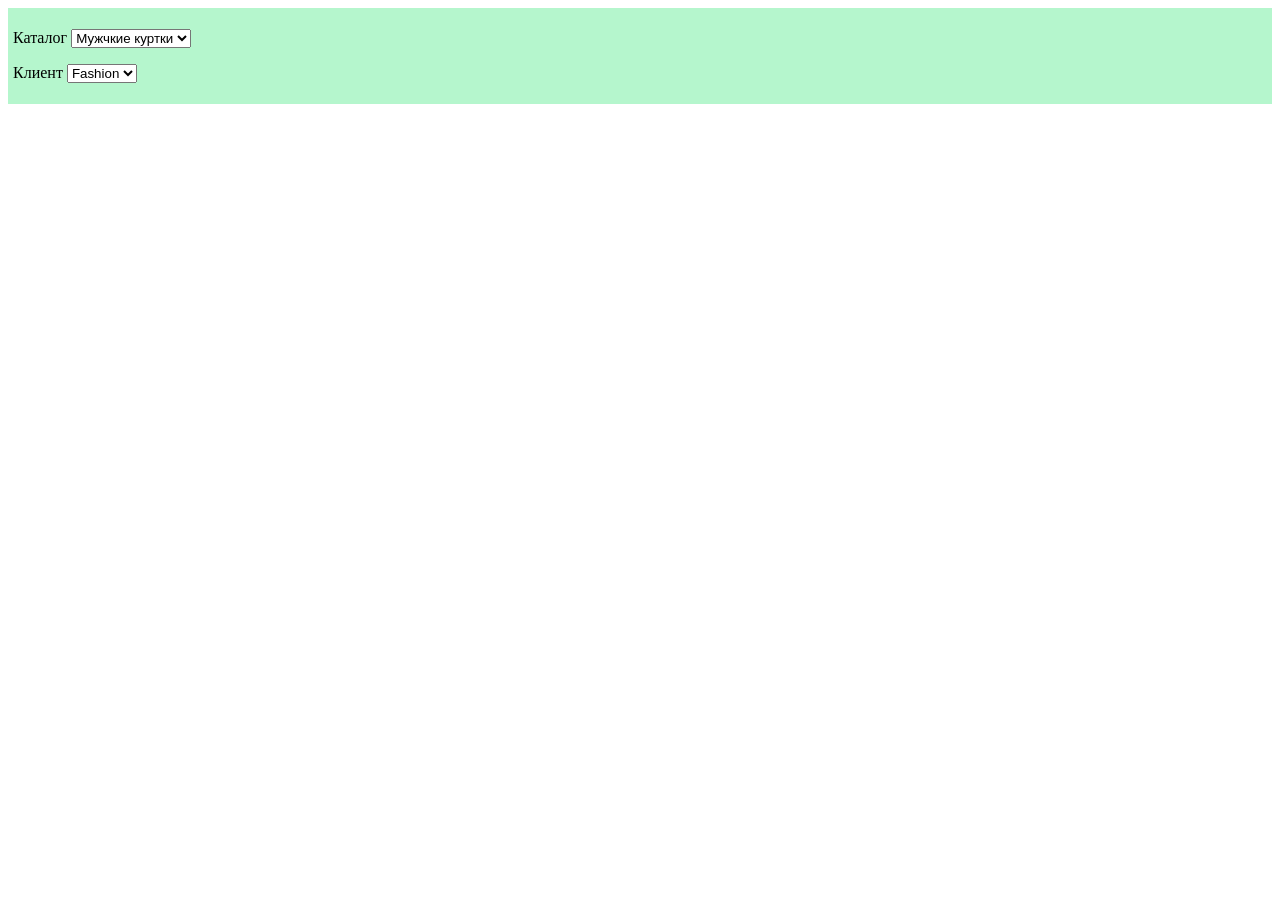
==== Html/main.html @ 445bb6b6 "feat: add catalog and client selectors" ====
<!DOCTYPE html>
<html lang="en">
<head>
    <meta charset="UTF-8">
    <meta name="viewport" content="width=device-width, initial-scale=1.0">
    <link rel="stylesheet" href="../Css/style.css">
    <title>Каталог</title>
</head>
<header>
    <div class="header">
         <p>Каталог
        <select name="catalog" id="catalog">
            <option value="men's_jacket">Мужчкие куртки</option>
            <option value="women's_jacket">Женские куртки</option>
            <option value="children's_jacket">Детские куртки</option>
        </select>
    </p>
    
    <p>Клиент
        <select name="client" id="client">
            <option value="client_Fashion">Fashion</option>
            <option value="client_Tagaer">Tagaer</option>
            <option value="client_KOS">K.O.S.</option>
        </select>
    </p>
    </div>
   
</header>
<body>
    
</body>


<footer>
</footer>
</html>
---- Css/style.css ----
.header{
    background-color: #0ce25a4d;
    padding: 5px;
}
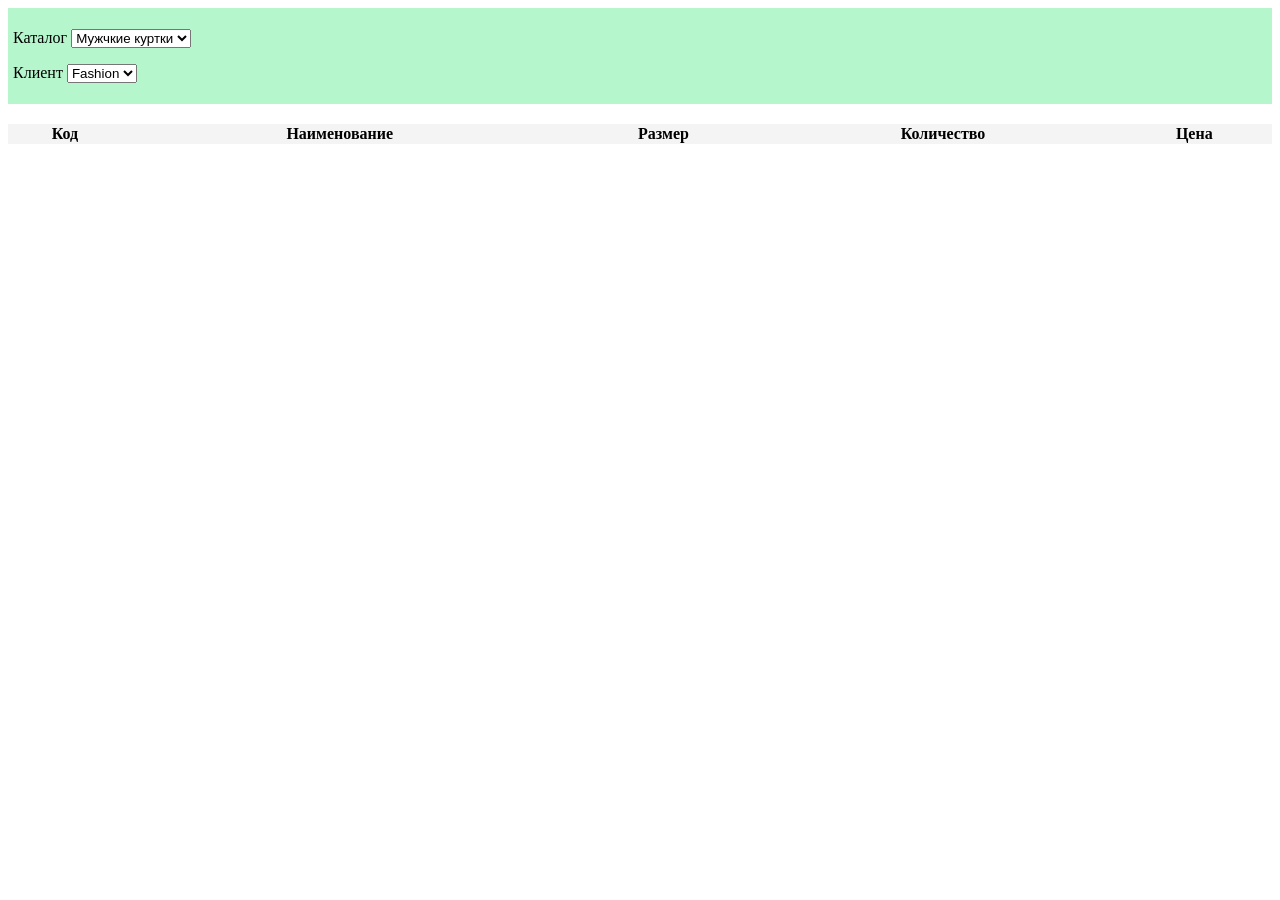
==== commit 6e48df69: "added the initial table and its minimal style" ====
--- a/Html/main.html
+++ b/Html/main.html
@@ -6,7 +6,8 @@
     <link rel="stylesheet" href="../Css/style.css">
     <title>Каталог</title>
 </head>
-<header>
+<body>
+    <header>
     <div class="header">
          <p>Каталог
         <select name="catalog" id="catalog">
@@ -25,12 +26,28 @@
     </p>
     </div>
    
-</header>
-<body>
-    
+    </header>
+    <main>
+        <table>
+            <thead>
+                <tr>
+                    <th>Код</th>
+                    <th>Наименование</th>
+                    <th>Размер</th>
+                    <th>Количество</th>
+                    <th>Цена</th>
+                </tr>
+            </thead>
+            <tbody>
+                
+            </tbody>
+        </table>
+    </main>
+
+
+    <footer>
+    </footer>
+    <script src="../JavaScript/script.js"></script>
 </body>
 
-
-<footer>
-</footer>
 </html>
--- a/Css/style.css
+++ b/Css/style.css
@@ -1,4 +1,20 @@
 .header{
     background-color: #0ce25a4d;
     padding: 5px;
-}+}
+
+\table {
+  width: 100%;
+  border-collapse: collapse;
+  margin-top: 20px;
+}
+s
+th, td {
+  border: 1px solid #ddd;
+  padding: 8px;
+  text-align: center;
+}
+
+th {
+  background-color: #f4f4f4;
+}
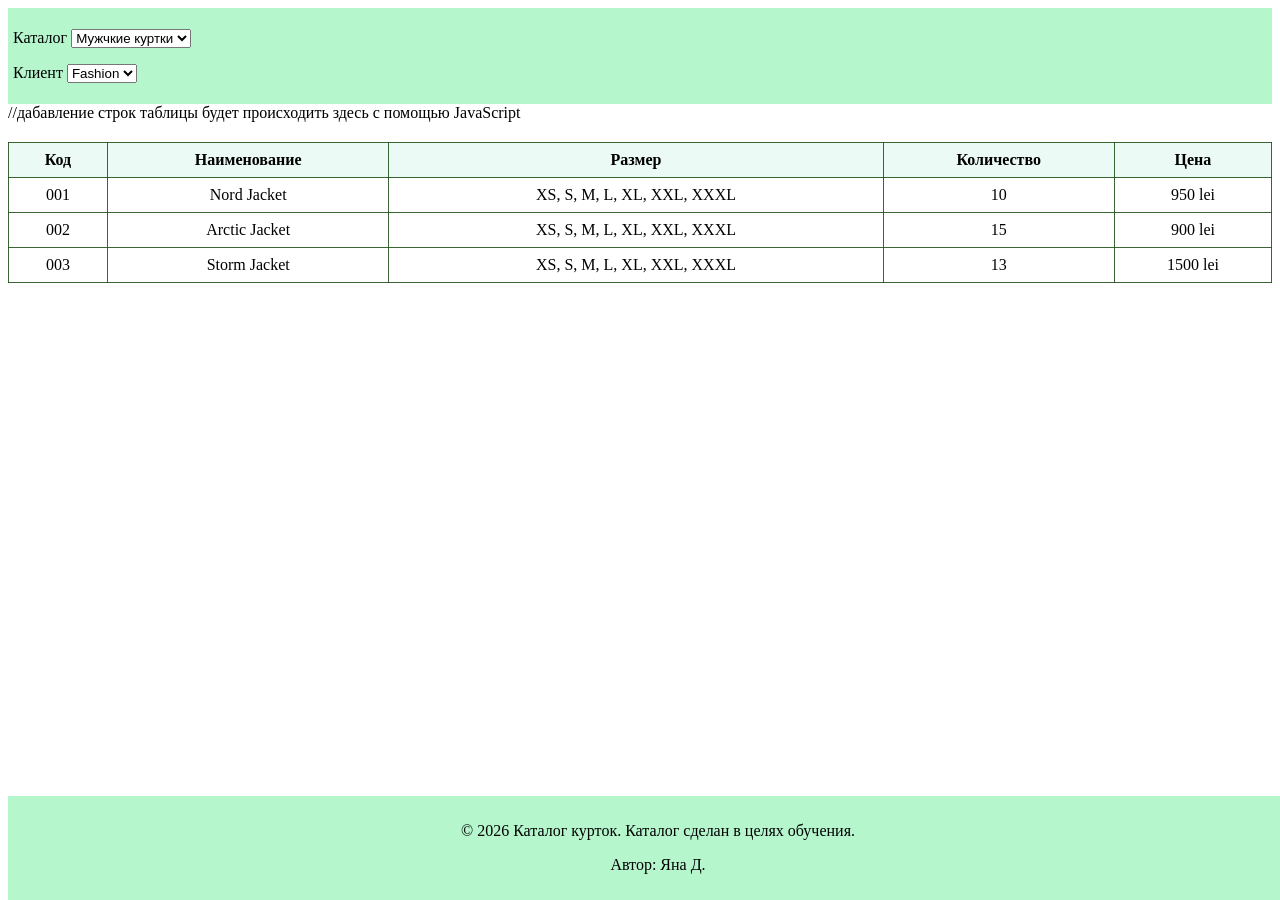
==== commit 7c668f71: "feat: added catalog display by criteria; style; added footer & changed the color of the table" ====
--- a/Html/main.html
+++ b/Html/main.html
@@ -19,16 +19,16 @@
     
     <p>Клиент
         <select name="client" id="client">
-            <option value="client_Fashion">Fashion</option>
-            <option value="client_Tagaer">Tagaer</option>
-            <option value="client_KOS">K.O.S.</option>
+            <option value="Fashion">Fashion</option>
+            <option value="Tagaer">Tagaer</option>
+            <option value="KOS">K.O.S.</option>
         </select>
     </p>
     </div>
    
     </header>
     <main>
-        <table>
+        <table id="productTable">
             <thead>
                 <tr>
                     <th>Код</th>
@@ -39,13 +39,15 @@
                 </tr>
             </thead>
             <tbody>
-                
+                //дабавление строк таблицы будет происходить здесь с помощью JavaScript
             </tbody>
         </table>
     </main>
 
 
     <footer>
+        <p>&copy; 2026 Каталог курток. Каталог сделан в целях обучения.</p>
+        <p>Автор: Яна Д.</p>
     </footer>
     <script src="../JavaScript/script.js"></script>
 </body>
--- a/Css/style.css
+++ b/Css/style.css
@@ -1,6 +1,16 @@
 .header{
     background-color: #0ce25a4d;
     padding: 5px;
+}
+
+footer {
+  background-color: #0ce25a4d;
+  padding: 10px;
+  text-align: center;
+  margin-top: 20px;
+  width: 100%;
+  position: fixed;
+  bottom: 0;
 }
 
 \table {
@@ -8,13 +18,14 @@
   border-collapse: collapse;
   margin-top: 20px;
 }
-s
+
 th, td {
-  border: 1px solid #ddd;
+  border: 1px solid #204f18df;
   padding: 8px;
   text-align: center;
 }
 
 th {
-  background-color: #f4f4f4;
+  background-color: #77deb526;
 }
+
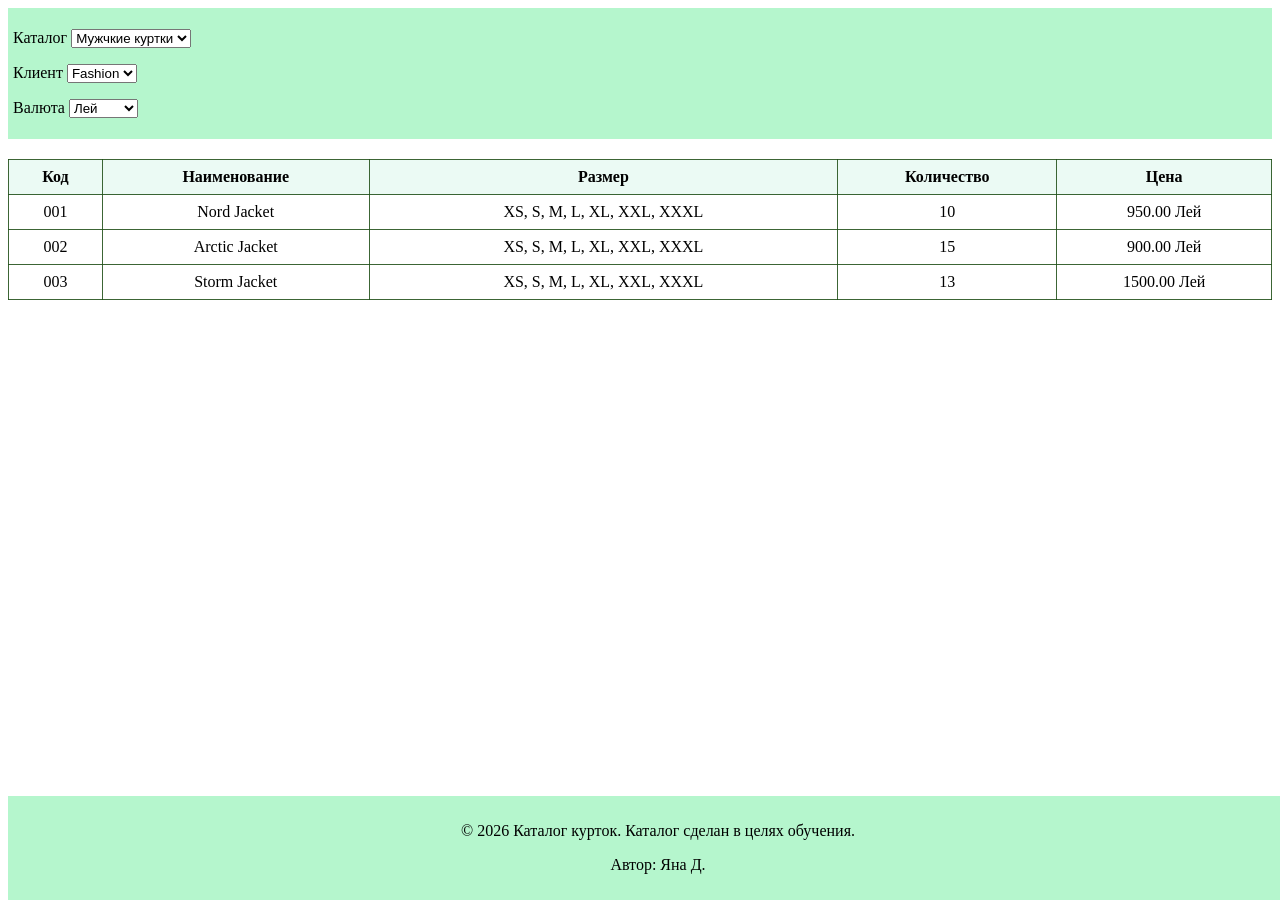
==== commit 94331696: "feat: added convertCurrency" ====
--- a/Html/main.html
+++ b/Html/main.html
@@ -24,6 +24,14 @@
             <option value="KOS">K.O.S.</option>
         </select>
     </p>
+
+    <p>Валюта
+        <select name="currency" id="currency">
+            <option value="mdl">Лей</option>
+            <option value="usd">Доллар</option>
+            <option value="eur">Евро</option>
+        </select>
+    </p>
     </div>
    
     </header>
@@ -39,7 +47,7 @@
                 </tr>
             </thead>
             <tbody>
-                //дабавление строк таблицы будет происходить здесь с помощью JavaScript
+                <!-- дабавление строк таблицы будет происходить здесь с помощью JavaScript -->
             </tbody>
         </table>
     </main>
